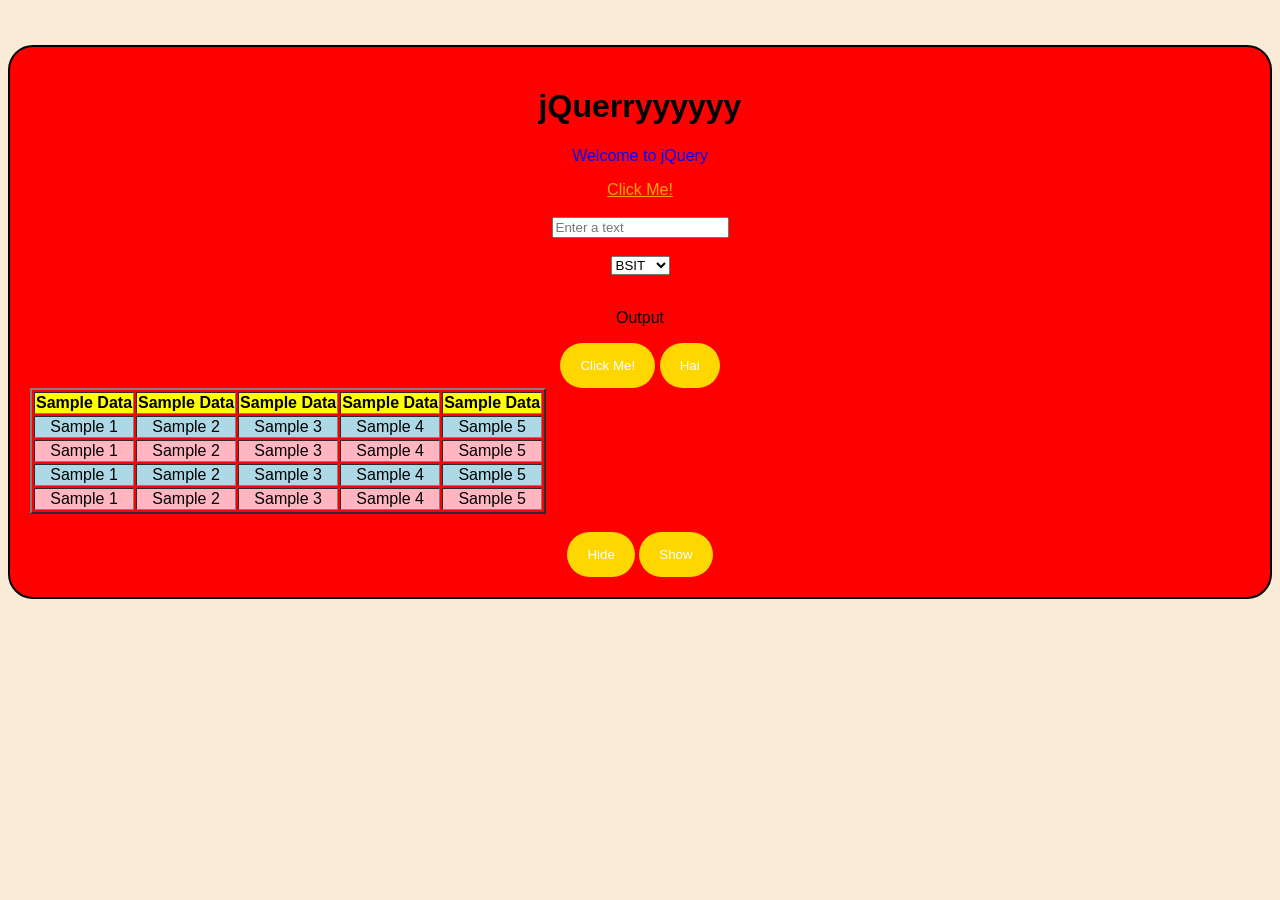
==== act3/activity3.html @ 415384f2 "commit" ====
<!DOCTYPE html>
<html lang="en">
<head>
    <meta charset="UTF-8">
    <meta name="viewport" content="width=device-width, initial-scale=1.0">
    <title>Document</title>
    <script src="https://code.jquery.com/jquery-3.7.1.min.js"></script>
    <link rel="stylesheet" href="styles.css">
</head>

<body style="background-color: antiquewhite;">


<div class="card">

    <h1 class="" id="title"> Hello BSIT31B </h1>


    <p class="intro">Welcome to jQuery</p>

    <a href="#">Click Me!</a>

    <br><br>

    <input type="text" id="name" placeholder="Enter a text">

    <br><br>

    <select name="" id="course">
        <option value="BSIT">BSIT</option>
        <option value="BSCS">BSCS</option>
        <option value="BSIS">BSIS</option>
    </select>

    <br><br>

    <p id="message">Output</p>

    <button id="btn">Click Me!</button>

    <button class="btn2">Hai</button>

    <br>

    <table border="2" id="table">
    

        <tr>
            <th>Sample Data</th>
            <th>Sample Data</th>
            <th>Sample Data</th>
            <th>Sample Data</th>
            <th>Sample Data</th>
        </tr>

        <tr>
            <td>Sample 1</td>
            <td>Sample 2</td>
            <td>Sample 3</td>
            <td>Sample 4</td>
            <td>Sample 5</td>
        </tr>

        <tr>
            <td>Sample 1</td>
            <td>Sample 2</td>
            <td>Sample 3</td>
            <td>Sample 4</td>
            <td>Sample 5</td>
        </tr>

        <tr>
            <td>Sample 1</td>
            <td>Sample 2</td>
            <td>Sample 3</td>
            <td>Sample 4</td>
            <td>Sample 5</td>
        </tr>

        <tr>
            <td>Sample 1</td>
            <td>Sample 2</td>
            <td>Sample 3</td>
            <td>Sample 4</td>
            <td>Sample 5</td>
        </tr>

    </table>
    <br>

    <button class="btn3">Hide</button>
    <button class="btn4">Show</button>

</div>



<script src="scriptss.js"></script>

</body>
</html>
---- act3/styles.css ----
body {
        text-align: center;
        margin-top: 45px;
        font-family: Arial, Helvetica, sans-serif;
    }

    .card {
        background-color: red;
        margin: auto;
        padding: 20px;
        border: solid 2px black;
        border-radius: 25px;
    }

    button {
        background-color: gold;
        color: white;
        padding: 15px 20px;
        border: none;
        border-radius: 25px;
        transition: 0.4s ease;
        box-shadow: 2px;
    }
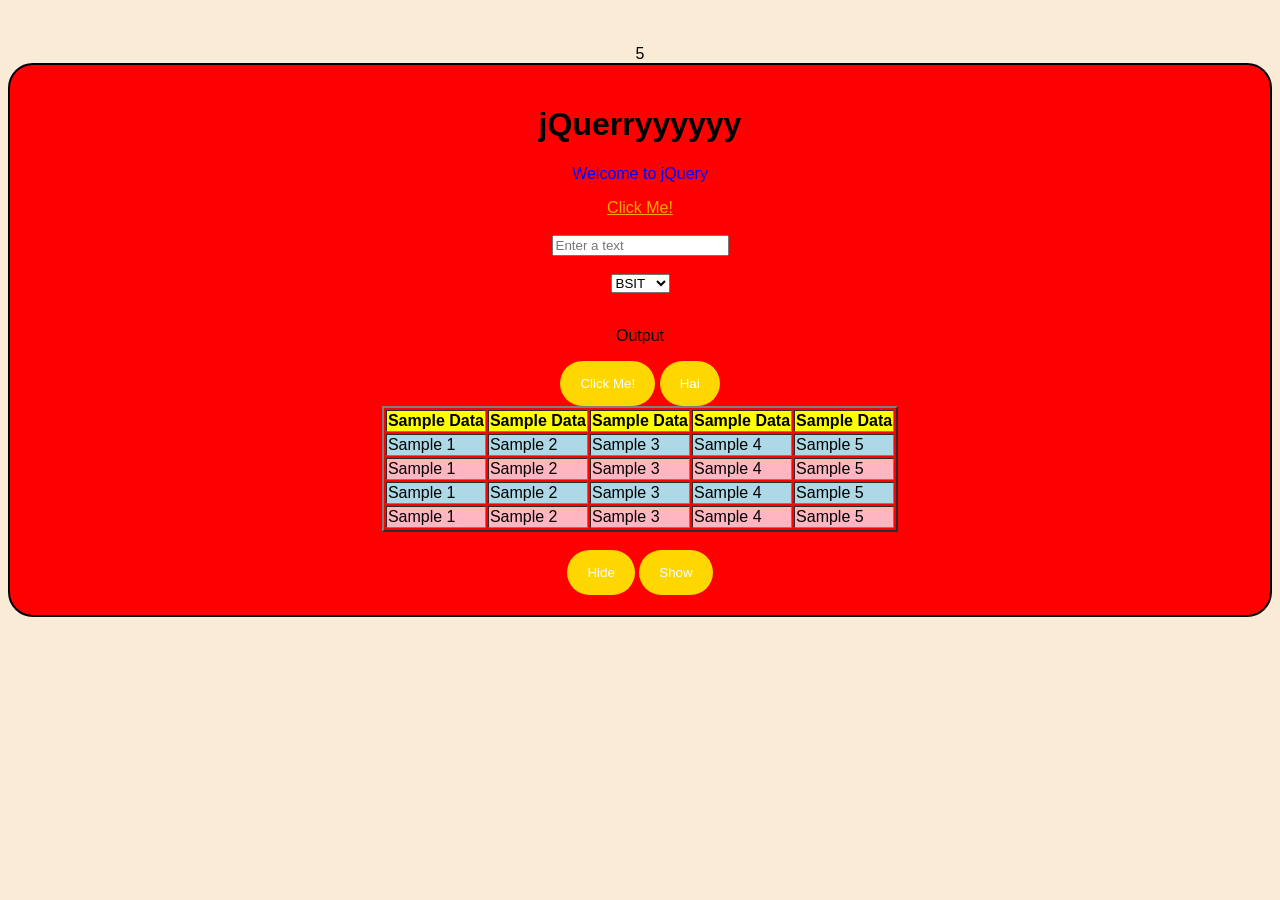
==== commit 75005733: "changes" ====
--- a/act3/activity3.html
+++ b/act3/activity3.html
@@ -1,4 +1,4 @@
-<!DOCTYPE html>
+5<!DOCTYPE html>
 <html lang="en">
 <head>
     <meta charset="UTF-8">
--- a/act3/styles.css
+++ b/act3/styles.css
@@ -10,6 +10,7 @@
         padding: 20px;
         border: solid 2px black;
         border-radius: 25px;
+
     }
 
     button {
@@ -21,3 +22,7 @@
         transition: 0.4s ease;
         box-shadow: 2px;
     }
+
+    #table {
+    margin: 0 auto;
+}
